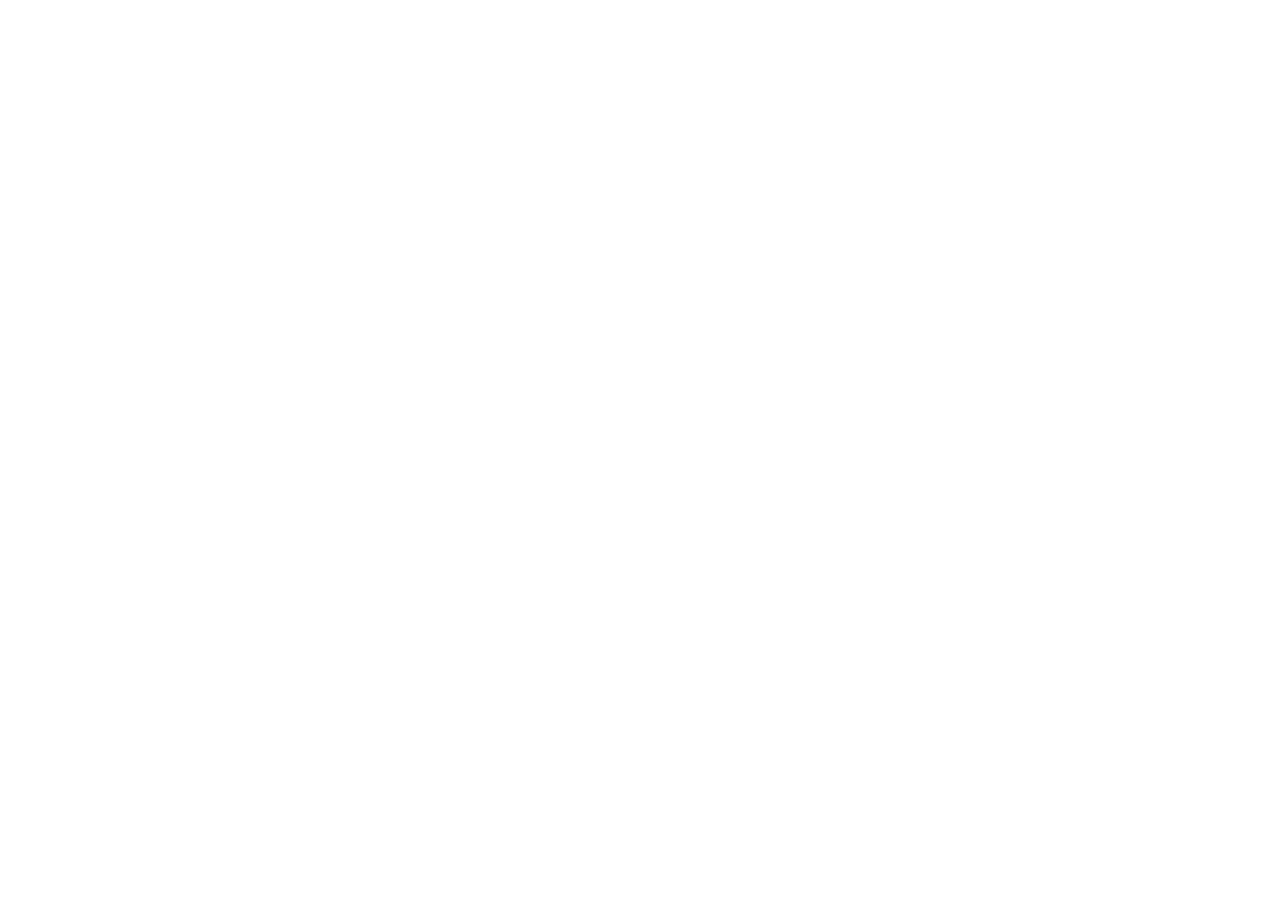
==== game.html @ f9fd40a3 "adicionado estrutura html basica para a tela do game" ====
<!DOCTYPE html>
<html>
    <head>
        <meta charset="utf-8"/>
        <title>Snake Game</title>
    </head>
    <body>
        <canvas id="game" width="720px" height="400px"></canvas>
    </body>
</html>
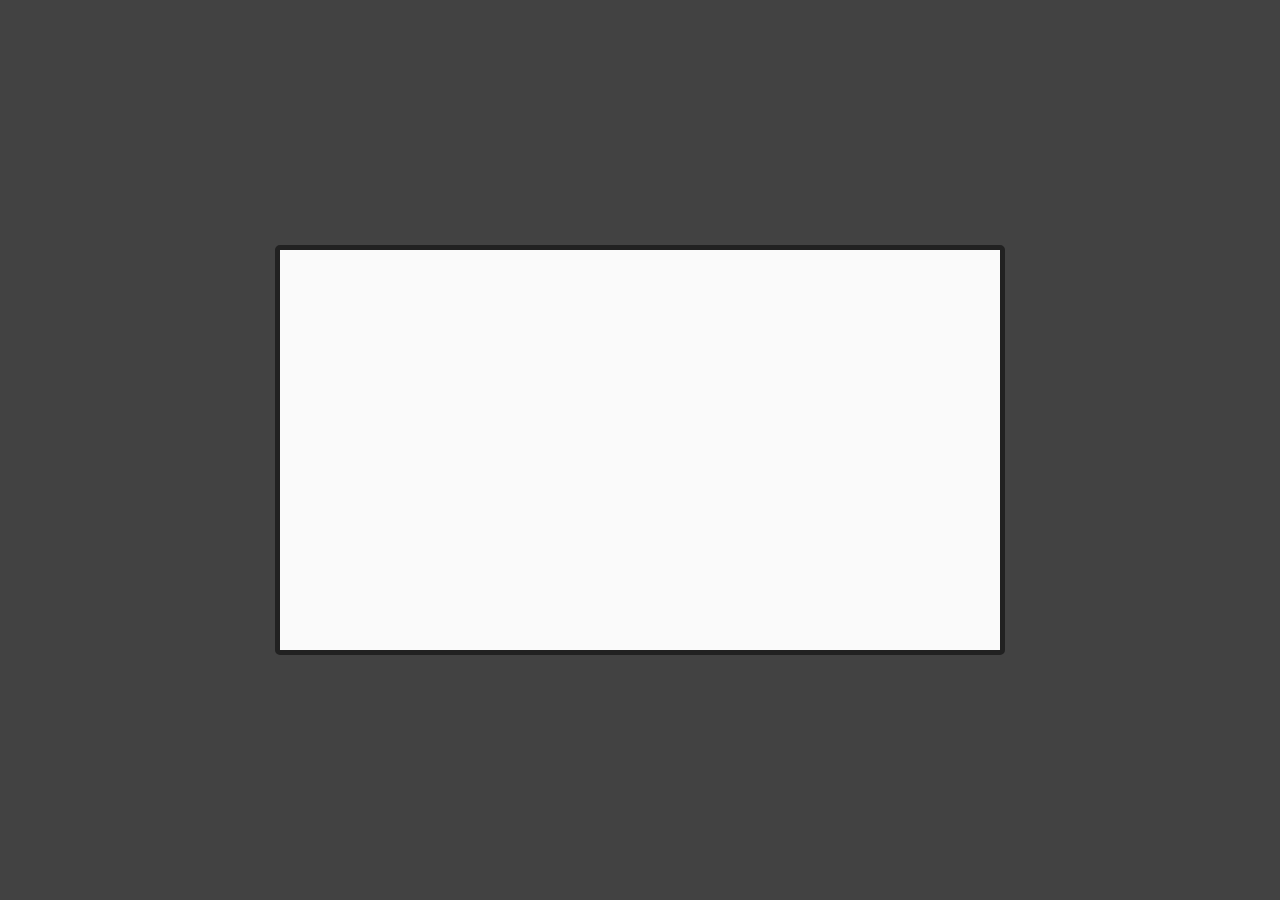
==== commit 69e4cf67: "adicionado estilizacao a tela do game" ====
--- a/game.html
+++ b/game.html
@@ -3,8 +3,42 @@
     <head>
         <meta charset="utf-8"/>
         <title>Snake Game</title>
+        <style>
+           
+            * {
+                padding: 0;
+                margin: 0;
+            }
+
+            html, body {
+                background-color: #424242;
+
+                height: 100%;
+                min-height: 100%;
+            }
+
+            .conteiner-tela-game {
+                display: flex;
+                
+                height: 100%;
+                min-height: 100%;
+
+                align-items: center;
+                justify-content: center;
+            }            
+
+            #game {
+                background-color: #FAFAFA;
+
+                border: 5px solid #212121;
+                border-radius: 5px;
+            }
+
+        </style>
     </head>
     <body>
-        <canvas id="game" width="720px" height="400px"></canvas>
+        <div class="conteiner-tela-game">
+            <canvas id="game" width="720px" height="400px"></canvas>
+        </div>
     </body>
 </html>